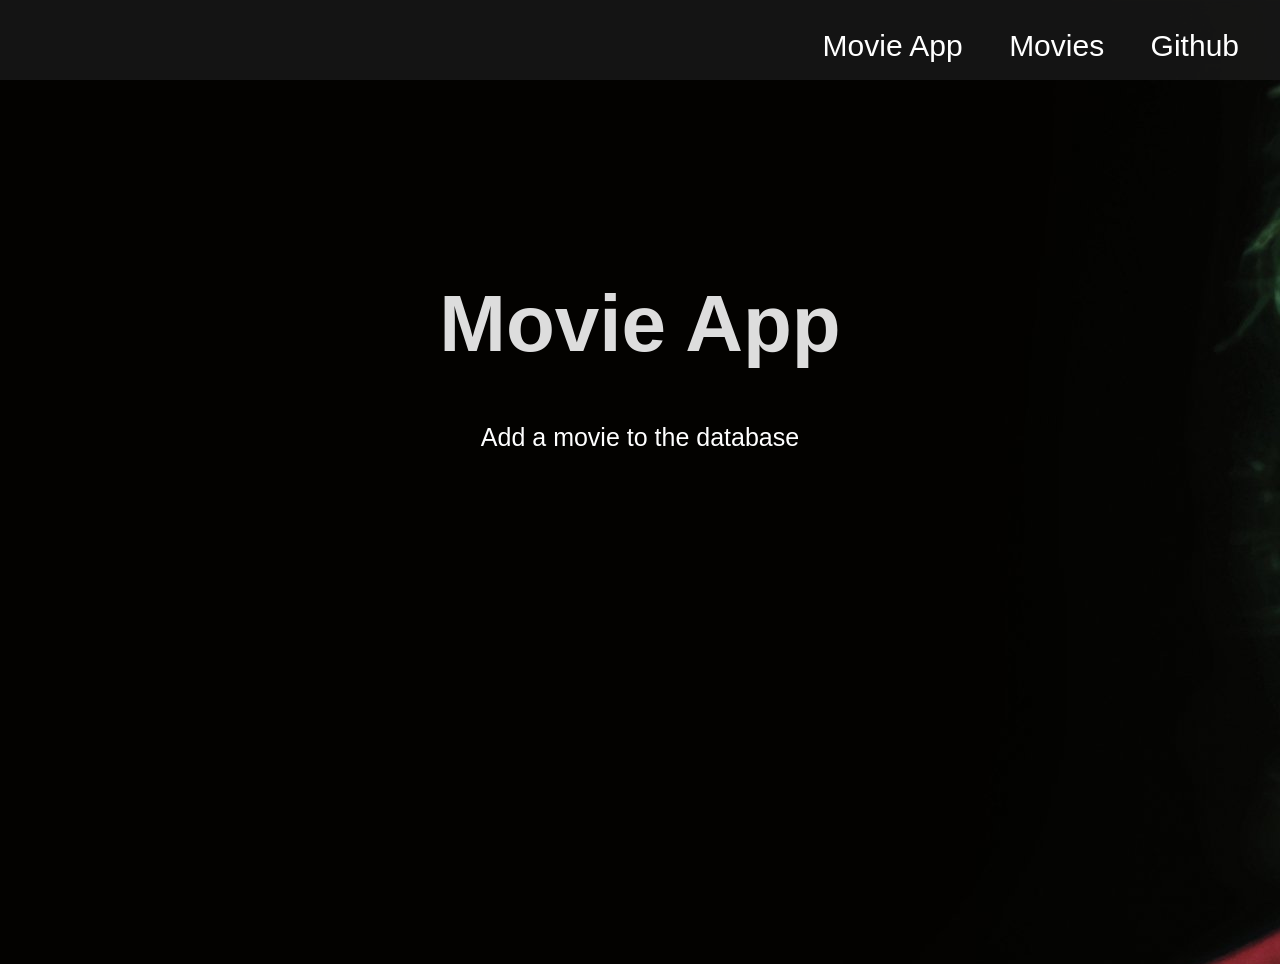
==== public/index.html @ d4db06d7 "first commit" ====
<!--Kerrotaan selainta tiedoston olevan HTML koodia-->
<!DOCTYPE html>
<html lang="fi">
<!--Kaikki HTML-elmentit html elementin sisään-->
<head>
	<!--Tiedot sivusta-->
	<meta charset="UTF-8">
	<title>aps</title>
	<!--Linkitetty css-->
	<link rel="stylesheet" href="styles.css">
</head>
<body>
	<!--Sivulla näkyvät elementit-->
	<main>
		<!--Navigointivalikko-->
		<nav class="navbar">
			<ul>
				<li><a href="index.html">Movie App</a></li>
				<li><a href="movies.html">Movies</a></li>
				<li><a href="github.html">Github</a></li>
			</ul>
		</nav>		
		<div id="page-one">
			<div>
			<h1>Movie App</h1>
			<!--Linkki uuden elokuvan lisäämiseen-->
			<p><a href="newMovie.html">Add a movie to the database</a></p>
			<!--Skripti, joka luo taulukon-->
			<script src="front.js" async defer></script>
			</div>
		</div>
	</main>
</body>
</html>
---- public/styles.css ----
/*Laskeutumissivun nappi*/
.buttons{
	margin: 35px 855px;
}
 button{
	height: 50px;
	width: 200px;
	font-size: 24px;
	font-weight: 600;
	color: white;
	background: red;
	outline: none;
	cursor: pointer;
	border: 1px solid black;
	border-radius: 25px;
	transition: .9s;
}
.buttons button:hover{
	background: green;
}
/* Hävittää linkeistä alleviivauksen */
a {
	color: white;
	text-decoration: none; 
  }
/*Päänavikaation muokkaus*/
.navbar{
	position: fixed;
	height: 80px;
	width: 100%;
	top: 0;
	left: 0;
	background: rgba(25, 25, 25, 0.8);
}
.navbar ul{
	float: right;
	margin-right: 20px;
}
.navbar ul li{
	list-style: none;
	margin: 0 8px;
	display: inline-block;
	line-height: 60px;
}
.navbar ul li a{
	font-size: 30px;
	font-family: 'Roboto', sans-serif;
	color: white;
	padding: 6px 13px;
	text-decoration: none;
	transition: .4s;
}
.navbar ul li a:hover{
	background: green;
	border-radius: 2px;
}


  /*Sivuston muokkaus*/
  html, body, #page-one, #page-two, #page-three, #page-four {
    height:auto;
    min-height: 100vh;
	  margin: 0px;
    background-image: url(tausta.jpg);
    background-repeat: no-repeat;
    background-attachment: fixed;
  }
  #page-one, #page-two, #page-three, #page-four {padding-top:4em;}
  h1 {font-size:5em; padding-top:2em; text-align:center; color: #ddd;}
  
  /*Tekstin muokkaus tässä*/
  p { 
	  text-align: center;
	  text-decoration-style:inherit;
    margin-inline-start: 300px;
    margin-inline-end: 300px;
    font-size: 25px;
    color:#ddd;
  }

  /*Githubin linkki*/
  figcaption{
		text-align: center;
	  text-decoration-style:inherit;
    margin-inline-start: 300px;
    margin-inline-end: 300px;
    font-size: 25px;
    color:#ddd;
	} 

  /*Taulukoiden muokkaus*/
  table {
    border-collapse:collapse;
    background-color: white;
  }
  td {
    border: 4px solid black;
    padding: 5px;
  }
  hr {
    border: 1px solid #D4342D;
    margin: 20px 0;
    clear: both;
  }
  
  table, th, td {
    border: 2px solid red;
    border-collapse: collapse;
  }
  td, th {
    padding: 1em;
  }
  body {
    font-family: Arial, Verdana, sans-serif;
  }
  /*id luokan demo muokkaukset*/
  #demo {
    width: auto;
    }

    /*input muokkaukset*/
    #updateadd-form-wrap {
      background-color: white;
      width: 40%;
      margin: 15px auto;
      text-align: center;
      padding: 20px 0 0 0;
      border-radius: 4px;
      box-shadow: 0px 30px 50px 0px red;
    }
    input {
      display: block;
      box-sizing: border-box;
      text-align: center;
      width: 100%;
      outline: none;
      height: 60px;
      line-height: 60px;
      border-radius: 4px;
      padding: 0 60px;
    }
    
    
    input[type="Submit"] {
      border: none;
      display: block;
      background-color: black;
      color: #fff;
      font-weight: bold;
      text-transform: uppercase;
      cursor: pointer;
      -webkit-transition: all 0.2s ease;
      transition: all 0.2s ease;
      font-size: 15px;
      position: relative;
      display: inline-block;
      cursor: pointer;
      text-align: center;
    }
    input[type="submit"]:hover {
      background-color: red;
      -webkit-transition: all 0.2s ease;
      transition: all 0.2s ease;
    }
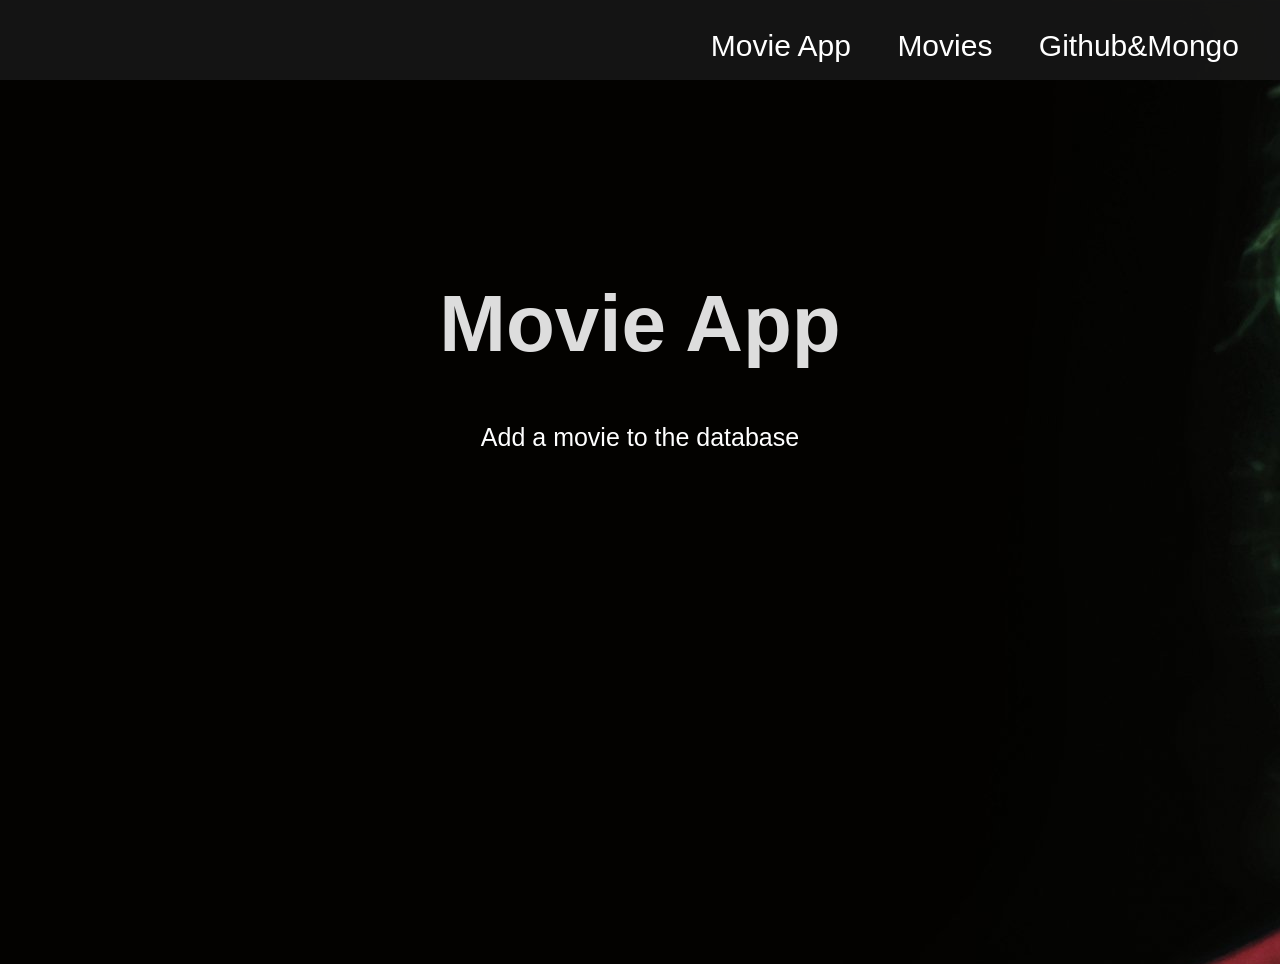
==== commit d2912ed4: "linkki muutokset" ====
--- a/public/index.html
+++ b/public/index.html
@@ -5,7 +5,7 @@
 <head>
 	<!--Tiedot sivusta-->
 	<meta charset="UTF-8">
-	<title>aps</title>
+	<title>app</title>
 	<!--Linkitetty css-->
 	<link rel="stylesheet" href="styles.css">
 </head>
@@ -17,7 +17,7 @@
 			<ul>
 				<li><a href="index.html">Movie App</a></li>
 				<li><a href="movies.html">Movies</a></li>
-				<li><a href="github.html">Github</a></li>
+				<li><a href="githubmongo.html">Github&Mongo</a></li>
 			</ul>
 		</nav>		
 		<div id="page-one">
--- a/public/styles.css
+++ b/public/styles.css
@@ -84,6 +84,7 @@
 	  text-decoration-style:inherit;
     margin-inline-start: 300px;
     margin-inline-end: 300px;
+    margin: 20px;
     font-size: 25px;
     color:#ddd;
 	} 
